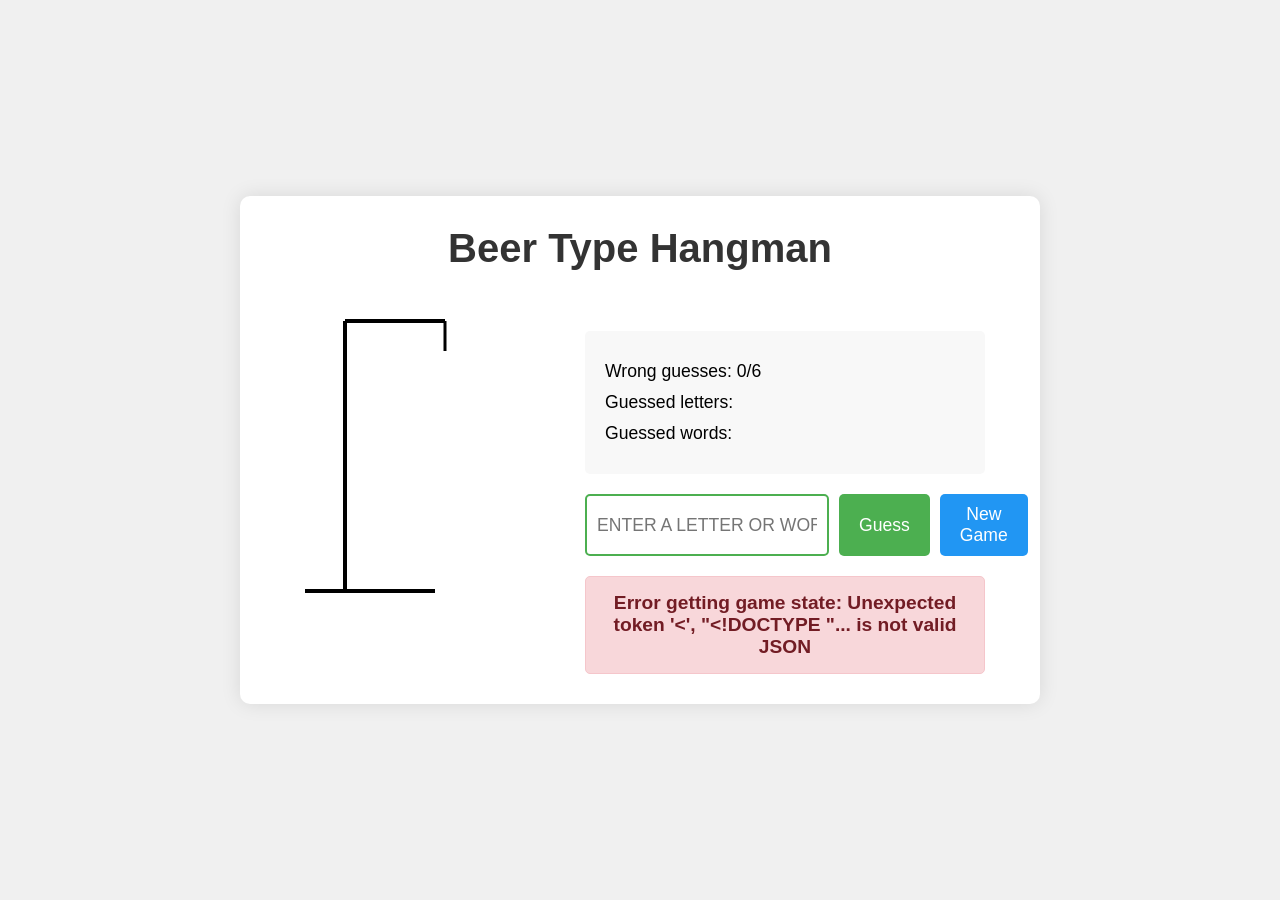
==== src/main/webapp/index.html @ e8d7656b "Add frontend HTML, CSS, and JavaScript with hangman graphics" ====
<!DOCTYPE html>
<html lang="en">
<head>
    <meta charset="UTF-8">
    <meta name="viewport" content="width=device-width, initial-scale=1.0">
    <title>Pete's Beer Hangman Game</title>
    <link rel="stylesheet" href="css/style.css">
</head>
<body>
    <div class="container">
        <h1>Beer Type Hangman</h1>
        
        <div class="game-area">
            <div class="hangman-container">
                <svg id="hangman" width="250" height="300" viewBox="0 0 250 300">
                    <!-- Gallows -->
                    <line x1="10" y1="290" x2="140" y2="290" stroke="black" stroke-width="4"/>
                    <line x1="50" y1="290" x2="50" y2="20" stroke="black" stroke-width="4"/>
                    <line x1="50" y1="20" x2="150" y2="20" stroke="black" stroke-width="4"/>
                    <line x1="150" y1="20" x2="150" y2="50" stroke="black" stroke-width="3"/>
                    
                    <!-- Body parts (initially hidden) -->
                    <!-- Head -->
                    <circle id="head" cx="150" cy="70" r="20" stroke="black" stroke-width="3" fill="none" style="display: none;"/>
                    
                    <!-- Body -->
                    <line id="body" x1="150" y1="90" x2="150" y2="150" stroke="black" stroke-width="3" style="display: none;"/>
                    
                    <!-- Left arm -->
                    <line id="leftarm" x1="150" y1="110" x2="120" y2="130" stroke="black" stroke-width="3" style="display: none;"/>
                    
                    <!-- Right arm -->
                    <line id="rightarm" x1="150" y1="110" x2="180" y2="130" stroke="black" stroke-width="3" style="display: none;"/>
                    
                    <!-- Left leg -->
                    <line id="leftleg" x1="150" y1="150" x2="120" y2="190" stroke="black" stroke-width="3" style="display: none;"/>
                    
                    <!-- Right leg -->
                    <line id="rightleg" x1="150" y1="150" x2="180" y2="190" stroke="black" stroke-width="3" style="display: none;"/>
                </svg>
            </div>
            
            <div class="game-info">
                <div class="word-display" id="wordDisplay"></div>
                
                <div class="guess-info">
                    <p>Wrong guesses: <span id="wrongCount">0</span>/6</p>
                    <p>Guessed letters: <span id="guessedLetters"></span></p>
                    <p>Guessed words: <span id="guessedWords"></span></p>
                </div>
                
                <div class="input-area">
                    <input type="text" id="guessInput" placeholder="Enter a letter or word" maxlength="20">
                    <button id="guessButton" onclick="makeGuess()">Guess</button>
                    <button id="newGameButton" onclick="newGame()">New Game</button>
                </div>
                
                <div id="message" class="message"></div>
            </div>
        </div>
    </div>
    
    <script src="js/game.js"></script>
</body>
</html>
---- src/main/webapp/css/style.css ----
* {
    margin: 0;
    padding: 0;
    box-sizing: border-box;
}

body {
    font-family: Arial, sans-serif;
    background-color: #f0f0f0;
    display: flex;
    justify-content: center;
    align-items: center;
    min-height: 100vh;
}

.container {
    background-color: white;
    border-radius: 10px;
    box-shadow: 0 0 20px rgba(0, 0, 0, 0.1);
    padding: 30px;
    max-width: 800px;
    width: 100%;
}

h1 {
    text-align: center;
    color: #333;
    margin-bottom: 30px;
    font-size: 2.5em;
}

.game-area {
    display: flex;
    gap: 40px;
    justify-content: center;
    align-items: flex-start;
}

.hangman-container {
    flex: 0 0 auto;
}

.game-info {
    flex: 1;
    max-width: 400px;
}

.word-display {
    font-size: 2em;
    letter-spacing: 0.5em;
    text-align: center;
    margin-bottom: 30px;
    font-family: 'Courier New', monospace;
    font-weight: bold;
}

.guess-info {
    background-color: #f8f8f8;
    padding: 20px;
    border-radius: 5px;
    margin-bottom: 20px;
}

.guess-info p {
    margin: 10px 0;
    font-size: 1.1em;
}

#guessedLetters, #guessedWords {
    font-family: 'Courier New', monospace;
    font-weight: bold;
    color: #666;
}

.input-area {
    display: flex;
    gap: 10px;
    margin-bottom: 20px;
}

#guessInput {
    flex: 1;
    padding: 10px;
    font-size: 1.1em;
    border: 2px solid #ddd;
    border-radius: 5px;
    text-transform: uppercase;
}

#guessInput:focus {
    outline: none;
    border-color: #4CAF50;
}

button {
    padding: 10px 20px;
    font-size: 1.1em;
    border: none;
    border-radius: 5px;
    cursor: pointer;
    transition: background-color 0.3s;
}

#guessButton {
    background-color: #4CAF50;
    color: white;
}

#guessButton:hover {
    background-color: #45a049;
}

#guessButton:disabled {
    background-color: #ccc;
    cursor: not-allowed;
}

#newGameButton {
    background-color: #2196F3;
    color: white;
}

#newGameButton:hover {
    background-color: #0b7dda;
}

.message {
    text-align: center;
    font-size: 1.2em;
    font-weight: bold;
    padding: 15px;
    border-radius: 5px;
    margin-top: 20px;
}

.message.success {
    background-color: #d4edda;
    color: #155724;
    border: 1px solid #c3e6cb;
}

.message.error {
    background-color: #f8d7da;
    color: #721c24;
    border: 1px solid #f5c6cb;
}

.message.info {
    background-color: #d1ecf1;
    color: #0c5460;
    border: 1px solid #bee5eb;
}

@media (max-width: 600px) {
    .game-area {
        flex-direction: column;
        align-items: center;
    }
    
    .game-info {
        width: 100%;
    }
    
    h1 {
        font-size: 2em;
    }
    
    .word-display {
        font-size: 1.5em;
    }
}
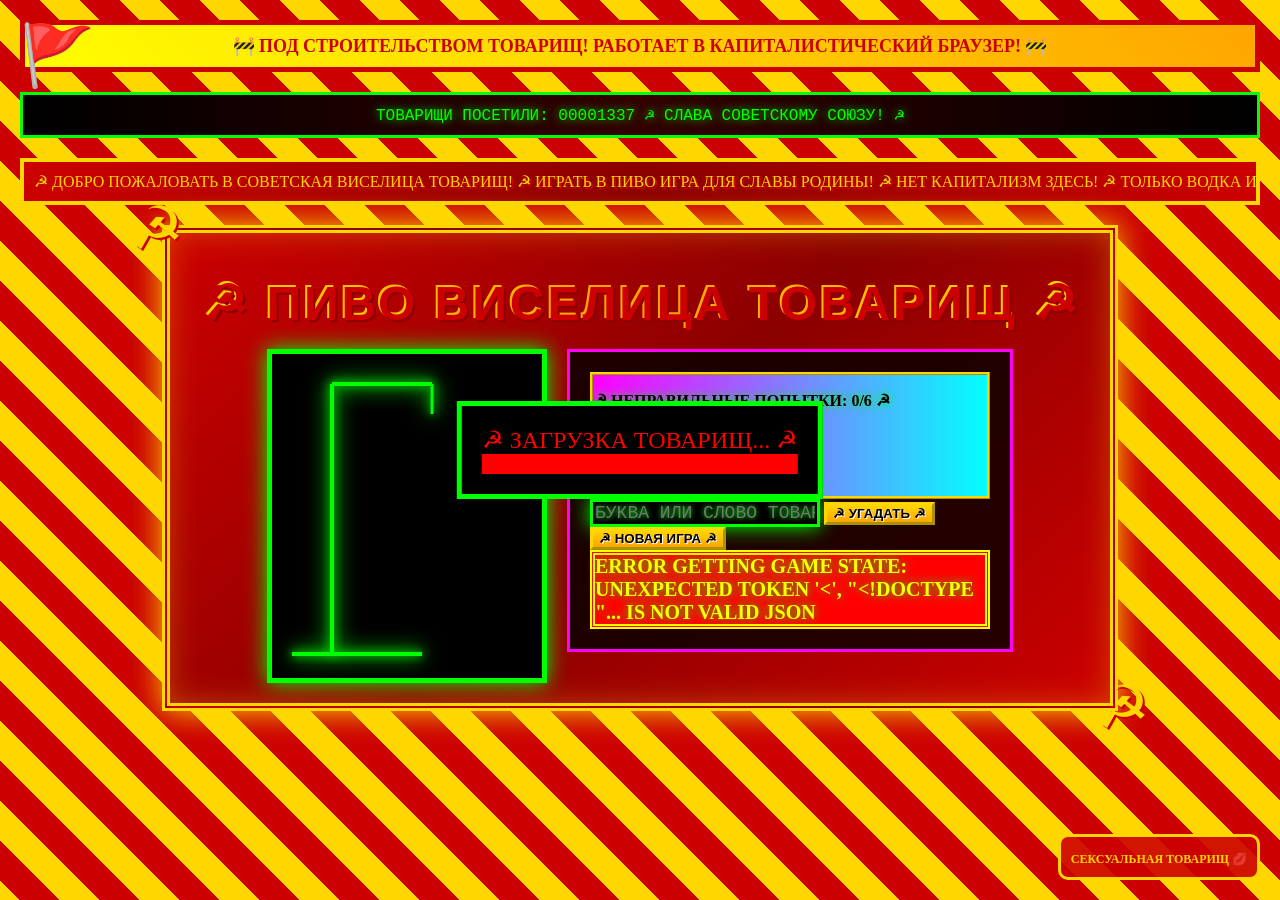
==== commit a86ee3c4: "☭ ADD GLORIOUS SOVIET 90s STYLING WITH CYRILLIC AND DANCING STRIPPER ТОВАРИЩ! ☭" ====
--- a/src/main/webapp/index.html
+++ b/src/main/webapp/index.html
@@ -3,12 +3,41 @@
 <head>
     <meta charset="UTF-8">
     <meta name="viewport" content="width=device-width, initial-scale=1.0">
-    <title>Pete's Beer Hangman Game</title>
-    <link rel="stylesheet" href="css/style.css">
+    <title>ПЁТР'S ПИВО ВИСЕЛИЦА GAME - СОВЕТСКИЙ СТИЛЬ</title>
+    <link rel="stylesheet" href="css/retro.css">
 </head>
 <body>
+    <!-- Soviet Loading Screen -->
+    <div id="soviet-loader" class="loading-gif">
+        <div style="color: #FF0000; font-size: 24px; text-align: center;">
+            ☭ ЗАГРУЗКА ТОВАРИЩ... ☭<br>
+            <div style="background: #FF0000; height: 20px; width: 0%; animation: load-bar 3s linear forwards;"></div>
+        </div>
+    </div>
+    
+    <!-- Under Construction Banner -->
+    <div class="under-construction">
+        🚧 ПОД СТРОИТЕЛЬСТВОМ ТОВАРИЩ! РАБОТАЕТ В КАПИТАЛИСТИЧЕСКИЙ БРАУЗЕР! 🚧
+    </div>
+    
+    <!-- Visitor Counter -->
+    <div class="visitor-counter">
+        ТОВАРИЩИ ПОСЕТИЛИ: <span id="visitorCount">00001337</span> 
+        ☭ СЛАВА СОВЕТСКОМУ СОЮЗУ! ☭
+    </div>
+    
+    <!-- Scrolling Marquee -->
+    <div class="marquee-container">
+        <div class="marquee">
+            ☭ ДОБРО ПОЖАЛОВАТЬ В СОВЕТСКАЯ ВИСЕЛИЦА ТОВАРИЩ! ☭ 
+            ИГРАТЬ В ПИВО ИГРА ДЛЯ СЛАВЫ РОДИНЫ! ☭ 
+            НЕТ КАПИТАЛИЗМ ЗДЕСЬ! ☭ 
+            ТОЛЬКО ВОДКА И КОММУНИЗМ! ☭
+        </div>
+    </div>
+    
     <div class="container">
-        <h1>Beer Type Hangman</h1>
+        <h1>☭ ПИВО ВИСЕЛИЦА ТОВАРИЩ ☭</h1>
         
         <div class="game-area">
             <div class="hangman-container">
@@ -44,15 +73,15 @@
                 <div class="word-display" id="wordDisplay"></div>
                 
                 <div class="guess-info">
-                    <p>Wrong guesses: <span id="wrongCount">0</span>/6</p>
-                    <p>Guessed letters: <span id="guessedLetters"></span></p>
-                    <p>Guessed words: <span id="guessedWords"></span></p>
+                    <p>☭ НЕПРАВИЛЬНЫЕ ПОПЫТКИ: <span id="wrongCount">0</span>/6 ☭</p>
+                    <p>☭ БУКВЫ ТОВАРИЩА: <span id="guessedLetters"></span></p>
+                    <p>☭ СЛОВА ТОВАРИЩА: <span id="guessedWords"></span></p>
                 </div>
                 
                 <div class="input-area">
-                    <input type="text" id="guessInput" placeholder="Enter a letter or word" maxlength="20">
-                    <button id="guessButton" onclick="makeGuess()">Guess</button>
-                    <button id="newGameButton" onclick="newGame()">New Game</button>
+                    <input type="text" id="guessInput" placeholder="БУКВА ИЛИ СЛОВО ТОВАРИЩ" maxlength="20">
+                    <button id="guessButton" onclick="makeGuess()">☭ УГАДАТЬ ☭</button>
+                    <button id="newGameButton" onclick="newGame()">☭ НОВАЯ ИГРА ☭</button>
                 </div>
                 
                 <div id="message" class="message"></div>
@@ -60,6 +89,19 @@
         </div>
     </div>
     
+    <!-- Dancing Stripper in Bottom Right -->
+    <div class="stripper-corner">
+        <img id="stripperGif" src="[data-uri]" alt="💃">
+        <div class="stripper-text">СЕКСУАЛЬНАЯ ТОВАРИЩ 💋</div>
+    </div>
+    
+    <!-- Soviet Flag Corner -->
+    <div class="soviet-flag">🚩</div>
+    
+    <!-- Sparkles effect -->
+    <div class="sparkles" id="sparkles"></div>
+    
     <script src="js/game.js"></script>
+    <script src="js/soviet-effects.js"></script>
 </body>
 </html>
--- a/src/main/webapp/css/retro.css
+++ b/src/main/webapp/css/retro.css
@@ -0,0 +1,389 @@
+/* ULTIMATE 90s STYLING */
+
+* {
+    cursor: url('[data-uri]'), auto;
+}
+
+body {
+    background: linear-gradient(45deg, #CC0000 25%, #FFD700 25%, #FFD700 50%, #CC0000 50%, #CC0000 75%, #FFD700 75%), 
+                repeating-linear-gradient(0deg, transparent, transparent 20px, rgba(255, 215, 0, 0.3) 20px, rgba(255, 215, 0, 0.3) 40px);
+    background-size: 80px 80px, 100% 100%;
+    background-color: #CC0000;
+    font-family: "Times New Roman", "Arial Black", serif;
+    color: #FFD700;
+    margin: 0;
+    padding: 20px;
+    overflow-x: hidden;
+    position: relative;
+}
+
+@keyframes rainbow {
+    0% { color: red; }
+    14% { color: orange; }
+    28% { color: yellow; }
+    42% { color: green; }
+    57% { color: blue; }
+    71% { color: indigo; }
+    85% { color: violet; }
+    100% { color: red; }
+}
+
+@keyframes blink {
+    0%, 50% { opacity: 1; }
+    51%, 100% { opacity: 0; }
+}
+
+@keyframes spin {
+    from { transform: rotate(0deg); }
+    to { transform: rotate(360deg); }
+}
+
+.container {
+    background: linear-gradient(45deg, #FF00FF, #00FFFF, #FFFF00, #FF00FF);
+    border: 10px ridge #FFD700;
+    border-radius: 0;
+    box-shadow: 10px 10px 0px #000000;
+    padding: 20px;
+    max-width: 900px;
+    margin: 0 auto;
+    position: relative;
+}
+
+.container::before,
+.container::after {
+    content: "☭";
+    position: absolute;
+    font-size: 60px;
+    color: #FFD700;
+    text-shadow: 2px 2px 0px #CC0000;
+    animation: spin 3s linear infinite;
+}
+
+.container::before {
+    top: -40px;
+    left: -40px;
+}
+
+.container::after {
+    bottom: -40px;
+    right: -40px;
+}
+
+h1 {
+    font-size: 48px;
+    text-align: center;
+    margin: 20px 0;
+    text-shadow: 3px 3px 0px #FF00FF, 6px 6px 0px #00FFFF;
+    animation: rainbow 3s linear infinite;
+    font-family: "Impact", "Arial Black", sans-serif;
+    letter-spacing: 3px;
+    text-transform: uppercase;
+}
+
+.under-construction {
+    background: #FFFF00;
+    color: #000;
+    padding: 10px;
+    text-align: center;
+    font-weight: bold;
+    animation: blink 1s infinite;
+    margin-bottom: 20px;
+    border: 3px dashed #FF0000;
+}
+
+.visitor-counter {
+    background: #000;
+    color: #00FF00;
+    padding: 10px;
+    text-align: center;
+    font-family: "Courier New", monospace;
+    border: 2px solid #00FF00;
+    margin-bottom: 20px;
+}
+
+.marquee-container {
+    background: #000080;
+    color: #FFFF00;
+    padding: 10px;
+    margin-bottom: 20px;
+    border: 3px solid #FFD700;
+    overflow: hidden;
+    white-space: nowrap;
+}
+
+.marquee {
+    display: inline-block;
+    animation: marquee 15s linear infinite;
+}
+
+@keyframes marquee {
+    from { transform: translateX(100%); }
+    to { transform: translateX(-100%); }
+}
+
+.game-area {
+    display: flex;
+    gap: 20px;
+    justify-content: center;
+    align-items: flex-start;
+    flex-wrap: wrap;
+}
+
+.hangman-container {
+    background: #000;
+    border: 5px solid #00FF00;
+    padding: 10px;
+    box-shadow: 0 0 20px #00FF00;
+}
+
+#hangman {
+    filter: drop-shadow(0 0 10px #00FF00);
+}
+
+#hangman line,
+#hangman circle {
+    stroke: #00FF00;
+    filter: drop-shadow(0 0 5px #00FF00);
+}
+
+.game-info {
+    background: rgba(0, 0, 0, 0.8);
+    border: 3px solid #FF00FF;
+    padding: 20px;
+    color: #00FF00;
+    text-shadow: 0 0 10px #00FF00;
+    max-width: 400px;
+}
+
+.word-display {
+    font-size: 36px;
+    color: #FFFF00;
+    text-shadow: 2px 2px 0px #FF00FF, -2px -2px 0px #00FFFF;
+    animation: pulse 2s ease-in-out infinite;
+}
+
+@keyframes pulse {
+    0%, 100% { transform: scale(1); }
+    50% { transform: scale(1.1); }
+}
+
+.guess-info {
+    background: linear-gradient(to right, #FF00FF, #00FFFF);
+    border: 3px ridge #FFD700;
+    color: #000;
+    font-weight: bold;
+}
+
+#guessInput {
+    background: #000;
+    color: #00FF00;
+    border: 3px solid #00FF00;
+    font-family: "Courier New", monospace;
+    font-size: 18px;
+    text-shadow: 0 0 5px #00FF00;
+}
+
+#guessInput:focus {
+    outline: none;
+    box-shadow: 0 0 20px #00FF00;
+}
+
+button {
+    background: linear-gradient(to bottom, #FFD700, #FFA500);
+    color: #000;
+    border: 3px outset #FFD700;
+    font-family: "Arial Black", sans-serif;
+    font-weight: bold;
+    text-transform: uppercase;
+    cursor: pointer;
+    text-shadow: 1px 1px 0px #FFF;
+}
+
+button:hover {
+    background: linear-gradient(to bottom, #FFA500, #FFD700);
+}
+
+button:active {
+    border-style: inset;
+}
+
+.message {
+    font-size: 20px;
+    font-weight: bold;
+    text-transform: uppercase;
+    animation: blink 0.5s 3;
+}
+
+.message.success {
+    background: #00FF00;
+    color: #000;
+    border: 5px double #000;
+}
+
+.message.error {
+    background: #FF0000;
+    color: #FFFF00;
+    border: 5px double #FFFF00;
+}
+
+.message.info {
+    background: #0000FF;
+    color: #FFFFFF;
+    border: 5px double #FFFFFF;
+}
+
+.loading-gif {
+    position: fixed;
+    top: 50%;
+    left: 50%;
+    transform: translate(-50%, -50%);
+    z-index: 9999;
+    background: #000;
+    padding: 20px;
+    border: 5px solid #00FF00;
+    display: none;
+}
+
+.flames {
+    position: absolute;
+    width: 100%;
+    height: 50px;
+    background: url('[data-uri]') repeat-x;
+    bottom: 0;
+    left: 0;
+}
+
+.sparkles {
+    position: fixed;
+    pointer-events: none;
+}
+
+.sparkle {
+    position: absolute;
+    font-size: 20px;
+    animation: sparkle 1s ease-out forwards;
+}
+
+@keyframes sparkle {
+    to {
+        transform: translateY(-100px) rotate(360deg);
+        opacity: 0;
+    }
+}
+
+/* Soviet-specific styles */
+.stripper-corner {
+    position: fixed;
+    bottom: 20px;
+    right: 20px;
+    z-index: 1000;
+    background: rgba(204, 0, 0, 0.9);
+    border: 3px solid #FFD700;
+    padding: 10px;
+    border-radius: 10px;
+    animation: bounce 2s infinite;
+}
+
+.stripper-corner img {
+    width: 80px;
+    height: 80px;
+    animation: dance 1s infinite alternate;
+}
+
+.stripper-text {
+    text-align: center;
+    color: #FFD700;
+    font-size: 12px;
+    font-weight: bold;
+    margin-top: 5px;
+}
+
+@keyframes dance {
+    0% { transform: translateX(-5px) rotate(-5deg); }
+    100% { transform: translateX(5px) rotate(5deg); }
+}
+
+@keyframes bounce {
+    0%, 100% { transform: translateY(0); }
+    50% { transform: translateY(-10px); }
+}
+
+.soviet-flag {
+    position: fixed;
+    top: 20px;
+    left: 20px;
+    font-size: 60px;
+    animation: wave 3s ease-in-out infinite;
+    z-index: 1000;
+}
+
+@keyframes wave {
+    0%, 100% { transform: rotate(-10deg); }
+    50% { transform: rotate(10deg); }
+}
+
+@keyframes load-bar {
+    from { width: 0%; }
+    to { width: 100%; }
+}
+
+/* Enhanced Soviet styling */
+.container {
+    background: linear-gradient(135deg, #CC0000, #8B0000, #CC0000);
+    border: 8px double #FFD700;
+    box-shadow: 0 0 30px #FFD700, inset 0 0 30px rgba(255, 215, 0, 0.3);
+}
+
+h1 {
+    background: linear-gradient(45deg, #FFD700, #FFA500, #FFD700);
+    -webkit-background-clip: text;
+    -webkit-text-fill-color: transparent;
+    background-clip: text;
+    text-shadow: 2px 2px 0px #CC0000, 4px 4px 0px #8B0000;
+}
+
+.under-construction {
+    background: linear-gradient(45deg, #FFFF00, #FFA500);
+    color: #CC0000;
+    border: 5px solid #CC0000;
+    text-transform: uppercase;
+    font-weight: bold;
+    font-size: 18px;
+}
+
+.visitor-counter {
+    background: linear-gradient(to right, #000, #330000, #000);
+    color: #00FF00;
+    border: 3px solid #00FF00;
+    font-family: "Courier New", monospace;
+    text-shadow: 0 0 10px #00FF00;
+}
+
+.marquee-container {
+    background: linear-gradient(to right, #CC0000, #8B0000, #CC0000);
+    color: #FFD700;
+    border: 4px solid #FFD700;
+    text-shadow: 2px 2px 0px #CC0000;
+}
+
+/* Dialup simulation */
+.image-loading {
+    position: relative;
+    overflow: hidden;
+}
+
+.image-loading::after {
+    content: "";
+    position: absolute;
+    top: 0;
+    left: 0;
+    right: 0;
+    bottom: 0;
+    background: linear-gradient(to bottom, transparent 0%, #000 100%);
+    animation: dialup-load 3s linear forwards;
+}
+
+@keyframes dialup-load {
+    from { height: 100%; }
+    to { height: 0%; }
+}
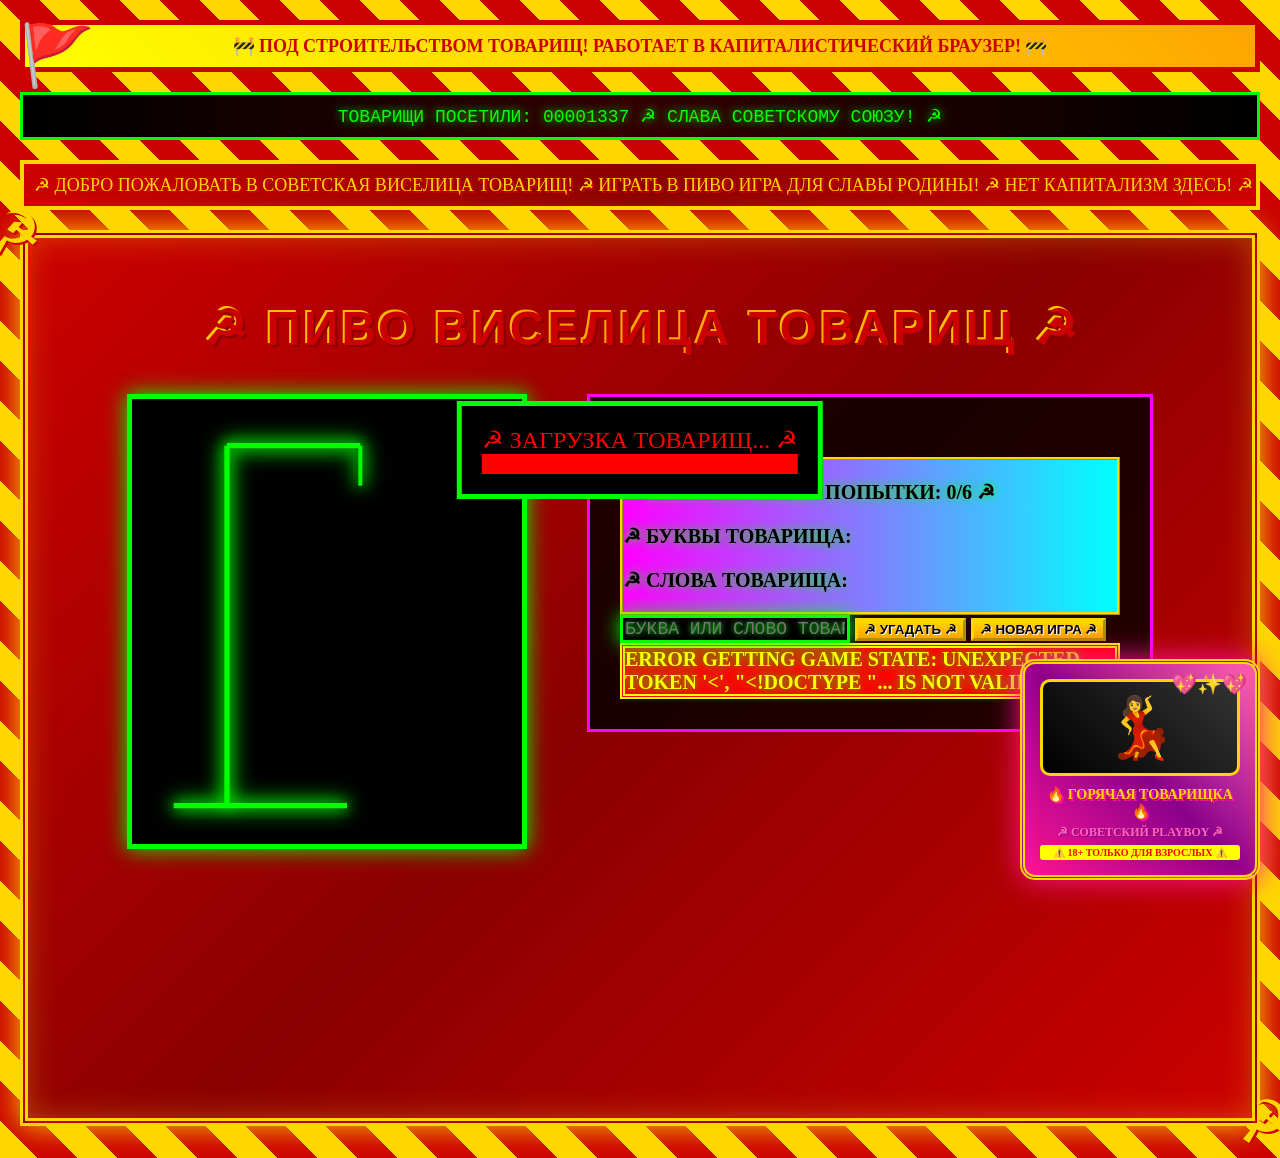
==== commit 5bec4b40: "🔥 ENHANCE WITH LARGER GAME, R-RATED STRIPPER, AND PORT 7583 🔥" ====
--- a/src/main/webapp/index.html
+++ b/src/main/webapp/index.html
@@ -41,7 +41,7 @@
         
         <div class="game-area">
             <div class="hangman-container">
-                <svg id="hangman" width="250" height="300" viewBox="0 0 250 300">
+                <svg id="hangman" width="350" height="400" viewBox="0 0 250 300">
                     <!-- Gallows -->
                     <line x1="10" y1="290" x2="140" y2="290" stroke="black" stroke-width="4"/>
                     <line x1="50" y1="290" x2="50" y2="20" stroke="black" stroke-width="4"/>
@@ -91,8 +91,13 @@
     
     <!-- Dancing Stripper in Bottom Right -->
     <div class="stripper-corner">
-        <img id="stripperGif" src="[data-uri]" alt="💃">
-        <div class="stripper-text">СЕКСУАЛЬНАЯ ТОВАРИЩ 💋</div>
+        <div class="playboy-frame">
+            <div class="stripper-gif">💃</div>
+            <div class="neon-hearts">💖✨💖</div>
+        </div>
+        <div class="stripper-text">🔥 ГОРЯЧАЯ ТОВАРИЩКА 🔥</div>
+        <div class="playboy-text">☭ СОВЕТСКИЙ PLAYBOY ☭</div>
+        <div class="adult-warning">⚠️ 18+ ТОЛЬКО ДЛЯ ВЗРОСЛЫХ ⚠️</div>
     </div>
     
     <!-- Soviet Flag Corner -->
--- a/src/main/webapp/css/retro.css
+++ b/src/main/webapp/css/retro.css
@@ -3,18 +3,21 @@
 * {
     cursor: url('[data-uri]'), auto;
 }
+
+@import url('https://fonts.googleapis.com/css2?family=Ruslan+Display&family=Creepster&family=Changa+One&display=swap');
 
 body {
     background: linear-gradient(45deg, #CC0000 25%, #FFD700 25%, #FFD700 50%, #CC0000 50%, #CC0000 75%, #FFD700 75%), 
                 repeating-linear-gradient(0deg, transparent, transparent 20px, rgba(255, 215, 0, 0.3) 20px, rgba(255, 215, 0, 0.3) 40px);
     background-size: 80px 80px, 100% 100%;
     background-color: #CC0000;
-    font-family: "Times New Roman", "Arial Black", serif;
+    font-family: "Ruslan Display", "Changa One", "Arial Black", serif;
     color: #FFD700;
     margin: 0;
     padding: 20px;
     overflow-x: hidden;
     position: relative;
+    font-size: 18px;
 }
 
 @keyframes rainbow {
@@ -43,8 +46,9 @@
     border: 10px ridge #FFD700;
     border-radius: 0;
     box-shadow: 10px 10px 0px #000000;
-    padding: 20px;
-    max-width: 900px;
+    padding: 40px;
+    max-width: 1200px;
+    min-height: 800px;
     margin: 0 auto;
     position: relative;
 }
@@ -123,17 +127,23 @@
 
 .game-area {
     display: flex;
-    gap: 20px;
+    gap: 60px;
     justify-content: center;
     align-items: flex-start;
     flex-wrap: wrap;
+    margin-top: 40px;
 }
 
 .hangman-container {
     background: #000;
     border: 5px solid #00FF00;
-    padding: 10px;
+    padding: 20px;
     box-shadow: 0 0 20px #00FF00;
+}
+
+#hangman {
+    width: 350px;
+    height: 400px;
 }
 
 #hangman {
@@ -149,17 +159,22 @@
 .game-info {
     background: rgba(0, 0, 0, 0.8);
     border: 3px solid #FF00FF;
-    padding: 20px;
+    padding: 30px;
     color: #00FF00;
     text-shadow: 0 0 10px #00FF00;
-    max-width: 400px;
+    max-width: 500px;
+    min-width: 400px;
+    font-size: 20px;
 }
 
 .word-display {
-    font-size: 36px;
+    font-size: 48px;
     color: #FFFF00;
     text-shadow: 2px 2px 0px #FF00FF, -2px -2px 0px #00FFFF;
     animation: pulse 2s ease-in-out infinite;
+    margin-bottom: 30px;
+    text-align: center;
+    letter-spacing: 0.3em;
 }
 
 @keyframes pulse {
@@ -277,30 +292,89 @@
     bottom: 20px;
     right: 20px;
     z-index: 1000;
-    background: rgba(204, 0, 0, 0.9);
+    background: linear-gradient(45deg, #FF1493, #8B008B, #FF69B4);
+    border: 5px double #FFD700;
+    padding: 15px;
+    border-radius: 15px;
+    animation: seductive-bounce 2s infinite;
+    box-shadow: 0 0 30px #FF1493, inset 0 0 20px rgba(255, 20, 147, 0.3);
+    width: 200px;
+    text-align: center;
+}
+
+.playboy-frame {
+    background: linear-gradient(45deg, #000, #333);
     border: 3px solid #FFD700;
     padding: 10px;
     border-radius: 10px;
-    animation: bounce 2s infinite;
-}
-
-.stripper-corner img {
-    width: 80px;
-    height: 80px;
-    animation: dance 1s infinite alternate;
+    position: relative;
+    margin-bottom: 10px;
+}
+
+.stripper-gif {
+    font-size: 60px;
+    animation: sultry-dance 1.5s infinite alternate;
+    display: block;
+    transform-origin: center bottom;
+}
+
+.neon-hearts {
+    position: absolute;
+    top: -10px;
+    right: -10px;
+    animation: hearts-pulse 1s infinite;
+    font-size: 20px;
 }
 
 .stripper-text {
-    text-align: center;
     color: #FFD700;
+    font-size: 14px;
+    font-weight: bold;
+    text-shadow: 2px 2px 0px #FF1493;
+    margin: 5px 0;
+    animation: neon-glow 2s infinite alternate;
+}
+
+.playboy-text {
+    color: #FF69B4;
     font-size: 12px;
     font-weight: bold;
+    text-shadow: 1px 1px 0px #8B008B;
+    margin: 3px 0;
+}
+
+.adult-warning {
+    color: #FF0000;
+    font-size: 10px;
+    font-weight: bold;
+    animation: blink 1s infinite;
+    background: #FFFF00;
+    padding: 2px;
+    border-radius: 3px;
     margin-top: 5px;
 }
 
-@keyframes dance {
-    0% { transform: translateX(-5px) rotate(-5deg); }
-    100% { transform: translateX(5px) rotate(5deg); }
+@keyframes sultry-dance {
+    0% { transform: translateX(-8px) rotate(-10deg) scale(1); }
+    50% { transform: translateY(-5px) rotate(5deg) scale(1.1); }
+    100% { transform: translateX(8px) rotate(10deg) scale(1); }
+}
+
+@keyframes seductive-bounce {
+    0%, 100% { transform: translateY(0) rotate(-2deg); }
+    25% { transform: translateY(-8px) rotate(1deg); }
+    50% { transform: translateY(-12px) rotate(2deg); }
+    75% { transform: translateY(-8px) rotate(-1deg); }
+}
+
+@keyframes hearts-pulse {
+    0%, 100% { transform: scale(1) rotate(0deg); }
+    50% { transform: scale(1.3) rotate(180deg); }
+}
+
+@keyframes neon-glow {
+    0% { text-shadow: 2px 2px 0px #FF1493, 0 0 10px #FF1493; }
+    100% { text-shadow: 2px 2px 0px #FF1493, 0 0 20px #FF1493, 0 0 30px #FF69B4; }
 }
 
 @keyframes bounce {
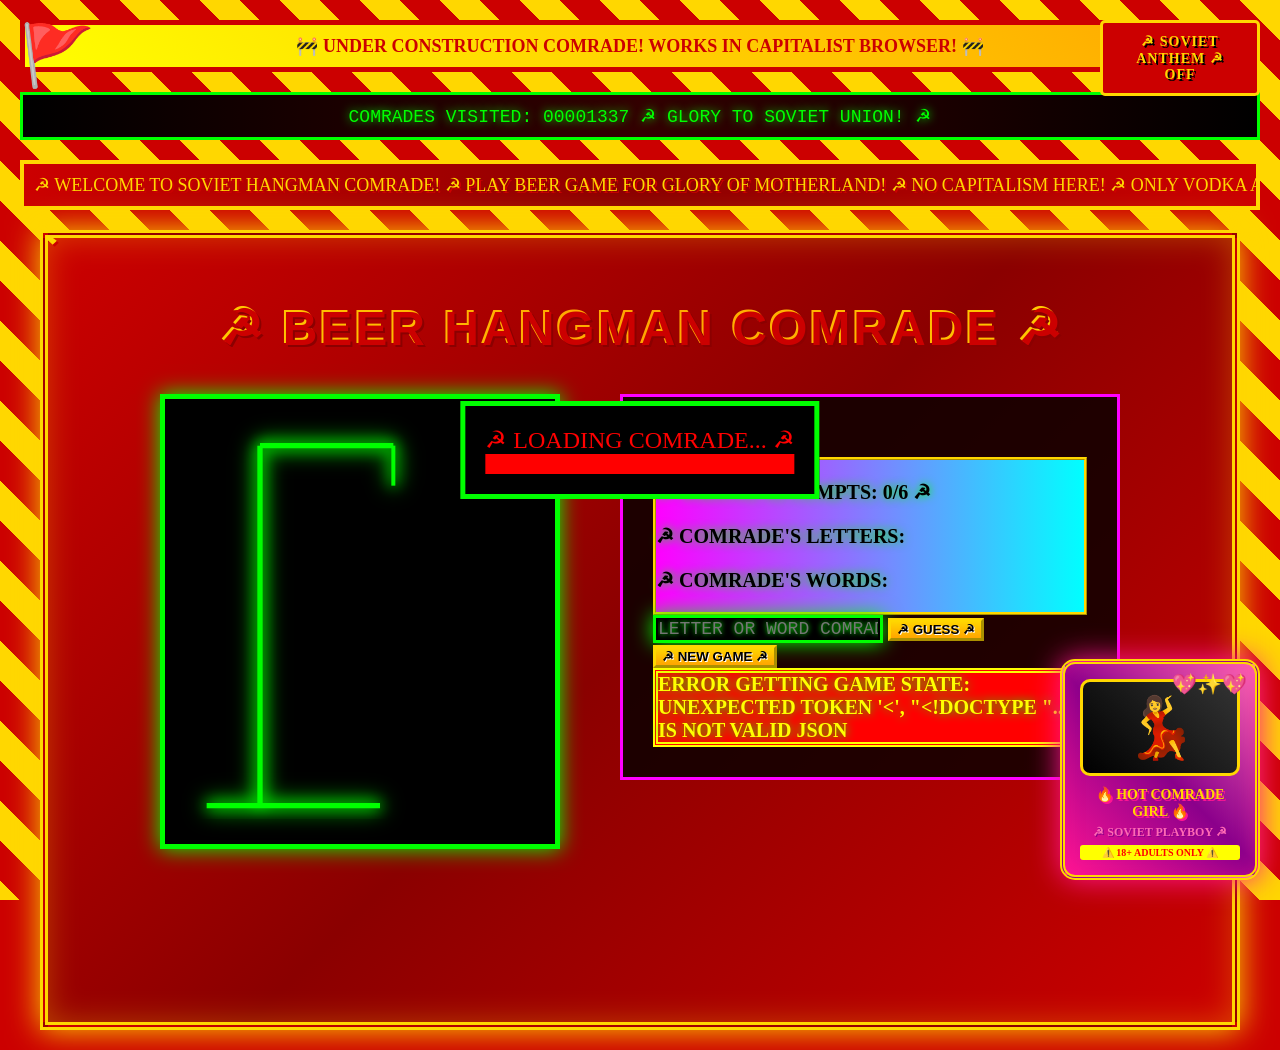
==== commit cc569e8b: "Restore Soviet anthem and improve mobile experience - Re-enabled Soviet anthem streaming from Wikipe" ====
--- a/src/main/webapp/index.html
+++ b/src/main/webapp/index.html
@@ -3,41 +3,45 @@
 <head>
     <meta charset="UTF-8">
     <meta name="viewport" content="width=device-width, initial-scale=1.0">
-    <title>ПЁТР'S ПИВО ВИСЕЛИЦА GAME - СОВЕТСКИЙ СТИЛЬ</title>
+    <title>PETE'S BEER HANGMAN GAME - SOVIET STYLE</title>
     <link rel="stylesheet" href="css/retro.css">
+    
+    <!-- 100% privacy-first analytics -->
+    <script data-collect-dnt="true" async src="https://scripts.simpleanalyticscdn.com/latest.js"></script>
+    <noscript><img src="https://queue.simpleanalyticscdn.com/noscript.gif?collect-dnt=true" alt="" referrerpolicy="no-referrer-when-downgrade"/></noscript>
 </head>
 <body>
     <!-- Soviet Loading Screen -->
     <div id="soviet-loader" class="loading-gif">
         <div style="color: #FF0000; font-size: 24px; text-align: center;">
-            ☭ ЗАГРУЗКА ТОВАРИЩ... ☭<br>
+            ☭ LOADING COMRADE... ☭<br>
             <div style="background: #FF0000; height: 20px; width: 0%; animation: load-bar 3s linear forwards;"></div>
         </div>
     </div>
     
     <!-- Under Construction Banner -->
     <div class="under-construction">
-        🚧 ПОД СТРОИТЕЛЬСТВОМ ТОВАРИЩ! РАБОТАЕТ В КАПИТАЛИСТИЧЕСКИЙ БРАУЗЕР! 🚧
+        🚧 UNDER CONSTRUCTION COMRADE! WORKS IN CAPITALIST BROWSER! 🚧
     </div>
     
     <!-- Visitor Counter -->
     <div class="visitor-counter">
-        ТОВАРИЩИ ПОСЕТИЛИ: <span id="visitorCount">00001337</span> 
-        ☭ СЛАВА СОВЕТСКОМУ СОЮЗУ! ☭
+        COMRADES VISITED: <span id="visitorCount">00001337</span> 
+        ☭ GLORY TO SOVIET UNION! ☭
     </div>
     
     <!-- Scrolling Marquee -->
     <div class="marquee-container">
         <div class="marquee">
-            ☭ ДОБРО ПОЖАЛОВАТЬ В СОВЕТСКАЯ ВИСЕЛИЦА ТОВАРИЩ! ☭ 
-            ИГРАТЬ В ПИВО ИГРА ДЛЯ СЛАВЫ РОДИНЫ! ☭ 
-            НЕТ КАПИТАЛИЗМ ЗДЕСЬ! ☭ 
-            ТОЛЬКО ВОДКА И КОММУНИЗМ! ☭
+            ☭ WELCOME TO SOVIET HANGMAN COMRADE! ☭ 
+            PLAY BEER GAME FOR GLORY OF MOTHERLAND! ☭ 
+            NO CAPITALISM HERE! ☭ 
+            ONLY VODKA AND COMMUNISM! ☭
         </div>
     </div>
     
     <div class="container">
-        <h1>☭ ПИВО ВИСЕЛИЦА ТОВАРИЩ ☭</h1>
+        <h1>☭ BEER HANGMAN COMRADE ☭</h1>
         
         <div class="game-area">
             <div class="hangman-container">
@@ -73,15 +77,15 @@
                 <div class="word-display" id="wordDisplay"></div>
                 
                 <div class="guess-info">
-                    <p>☭ НЕПРАВИЛЬНЫЕ ПОПЫТКИ: <span id="wrongCount">0</span>/6 ☭</p>
-                    <p>☭ БУКВЫ ТОВАРИЩА: <span id="guessedLetters"></span></p>
-                    <p>☭ СЛОВА ТОВАРИЩА: <span id="guessedWords"></span></p>
+                    <p>☭ WRONG ATTEMPTS: <span id="wrongCount">0</span>/6 ☭</p>
+                    <p>☭ COMRADE'S LETTERS: <span id="guessedLetters"></span></p>
+                    <p>☭ COMRADE'S WORDS: <span id="guessedWords"></span></p>
                 </div>
                 
                 <div class="input-area">
-                    <input type="text" id="guessInput" placeholder="БУКВА ИЛИ СЛОВО ТОВАРИЩ" maxlength="20">
-                    <button id="guessButton" onclick="makeGuess()">☭ УГАДАТЬ ☭</button>
-                    <button id="newGameButton" onclick="newGame()">☭ НОВАЯ ИГРА ☭</button>
+                    <input type="text" id="guessInput" placeholder="LETTER OR WORD COMRADE" maxlength="20">
+                    <button id="guessButton" onclick="makeGuess()">☭ GUESS ☭</button>
+                    <button id="newGameButton" onclick="newGame()">☭ NEW GAME ☭</button>
                 </div>
                 
                 <div id="message" class="message"></div>
@@ -95,9 +99,9 @@
             <div class="stripper-gif">💃</div>
             <div class="neon-hearts">💖✨💖</div>
         </div>
-        <div class="stripper-text">🔥 ГОРЯЧАЯ ТОВАРИЩКА 🔥</div>
-        <div class="playboy-text">☭ СОВЕТСКИЙ PLAYBOY ☭</div>
-        <div class="adult-warning">⚠️ 18+ ТОЛЬКО ДЛЯ ВЗРОСЛЫХ ⚠️</div>
+        <div class="stripper-text">🔥 HOT COMRADE GIRL 🔥</div>
+        <div class="playboy-text">☭ SOVIET PLAYBOY ☭</div>
+        <div class="adult-warning">⚠️ 18+ ADULTS ONLY ⚠️</div>
     </div>
     
     <!-- Soviet Flag Corner -->
--- a/src/main/webapp/css/retro.css
+++ b/src/main/webapp/css/retro.css
@@ -1,7 +1,23 @@
 /* ULTIMATE 90s STYLING */
 
 * {
-    cursor: url('[data-uri]'), auto;
+    cursor: auto;
+    box-sizing: border-box;
+}
+
+html {
+    overflow-x: hidden;
+    width: 100%;
+}
+
+/* Soviet hammer cursor for interactive elements */
+button, input, a, .clickable {
+    cursor: pointer;
+}
+
+/* Special cursor for the game area */
+.game-area {
+    cursor: crosshair;
 }
 
 @import url('https://fonts.googleapis.com/css2?family=Ruslan+Display&family=Creepster&family=Changa+One&display=swap');
@@ -11,6 +27,7 @@
                 repeating-linear-gradient(0deg, transparent, transparent 20px, rgba(255, 215, 0, 0.3) 20px, rgba(255, 215, 0, 0.3) 40px);
     background-size: 80px 80px, 100% 100%;
     background-color: #CC0000;
+    background-attachment: fixed;
     font-family: "Ruslan Display", "Changa One", "Arial Black", serif;
     color: #FFD700;
     margin: 0;
@@ -18,6 +35,9 @@
     overflow-x: hidden;
     position: relative;
     font-size: 18px;
+    min-width: 320px;
+    width: 100%;
+    box-sizing: border-box;
 }
 
 @keyframes rainbow {
@@ -51,6 +71,9 @@
     min-height: 800px;
     margin: 0 auto;
     position: relative;
+    width: calc(100% - 40px);
+    box-sizing: border-box;
+    overflow-x: auto;
 }
 
 .container::before,
@@ -460,4 +483,230 @@
 @keyframes dialup-load {
     from { height: 100%; }
     to { height: 0%; }
+}
+
+/* Mobile Responsive Design - 90s Style */
+@media screen and (max-width: 768px) {
+    body {
+        padding: 10px;
+        font-size: 16px;
+        background-attachment: scroll; /* Fix mobile background */
+    }
+    
+    .container {
+        padding: 20px;
+        min-height: auto;
+        max-width: 100%;
+        width: calc(100% - 20px);
+        margin: 0;
+        border-width: 5px; /* Smaller borders on mobile */
+        overflow-x: hidden;
+    }
+    
+    h1 {
+        font-size: 32px;
+        margin: 10px 0;
+        letter-spacing: 1px;
+    }
+    
+    .game-area {
+        flex-direction: column;
+        gap: 30px;
+        align-items: center;
+        margin-top: 20px;
+    }
+    
+    .hangman-container {
+        padding: 15px;
+        order: 1;
+    }
+    
+    #hangman {
+        width: 280px;
+        height: 320px;
+    }
+    
+    .game-info {
+        padding: 20px;
+        min-width: auto;
+        max-width: 100%;
+        font-size: 18px;
+        order: 2;
+    }
+    
+    .word-display {
+        font-size: 36px;
+        margin-bottom: 20px;
+        letter-spacing: 0.2em;
+    }
+    
+    .input-area {
+        display: flex;
+        flex-direction: column;
+        gap: 10px;
+        align-items: center;
+    }
+    
+    #guessInput {
+        width: 100%;
+        max-width: 280px;
+        padding: 12px;
+        font-size: 16px;
+        text-align: center;
+    }
+    
+    button {
+        width: 100%;
+        max-width: 280px;
+        padding: 12px 20px;
+        font-size: 16px;
+        margin: 5px 0;
+    }
+    
+    .stripper-corner {
+        bottom: 10px;
+        right: 10px;
+        width: 160px;
+        padding: 10px;
+    }
+    
+    .stripper-gif {
+        font-size: 40px;
+    }
+    
+    .stripper-text {
+        font-size: 12px;
+    }
+    
+    .playboy-text {
+        font-size: 10px;
+    }
+    
+    .adult-warning {
+        font-size: 8px;
+    }
+    
+    .soviet-flag {
+        top: 10px;
+        left: 10px;
+        font-size: 40px;
+    }
+    
+    .under-construction {
+        font-size: 14px;
+        padding: 8px;
+    }
+    
+    .visitor-counter {
+        font-size: 14px;
+        padding: 8px;
+    }
+    
+    .marquee-container {
+        font-size: 14px;
+        padding: 8px;
+    }
+    
+    /* Make anthem control mobile-friendly */
+    .anthem-control-mobile {
+        top: 10px;
+        right: 10px;
+        padding: 8px;
+        font-size: 12px;
+        width: 140px;
+    }
+}
+
+@media screen and (max-width: 480px) {
+    body {
+        padding: 5px;
+        font-size: 14px;
+    }
+    
+    .container {
+        padding: 15px;
+    }
+    
+    h1 {
+        font-size: 28px;
+        letter-spacing: 0.5px;
+    }
+    
+    .hangman-container {
+        padding: 10px;
+    }
+    
+    #hangman {
+        width: 240px;
+        height: 280px;
+    }
+    
+    .game-info {
+        padding: 15px;
+        font-size: 16px;
+    }
+    
+    .word-display {
+        font-size: 28px;
+        letter-spacing: 0.15em;
+    }
+    
+    #guessInput {
+        max-width: 240px;
+        padding: 10px;
+    }
+    
+    button {
+        max-width: 240px;
+        padding: 10px 15px;
+        font-size: 14px;
+    }
+    
+    .stripper-corner {
+        width: 120px;
+        padding: 8px;
+        bottom: 5px;
+        right: 5px;
+    }
+    
+    .stripper-gif {
+        font-size: 30px;
+    }
+    
+    .stripper-text {
+        font-size: 10px;
+    }
+    
+    .playboy-text {
+        font-size: 8px;
+    }
+    
+    .adult-warning {
+        font-size: 7px;
+    }
+    
+    .soviet-flag {
+        font-size: 30px;
+    }
+    
+    .under-construction {
+        font-size: 12px;
+        padding: 6px;
+    }
+    
+    .visitor-counter {
+        font-size: 12px;
+        padding: 6px;
+    }
+    
+    .marquee-container {
+        font-size: 12px;
+        padding: 6px;
+    }
+    
+    .anthem-control-mobile {
+        width: 100px;
+        padding: 6px;
+        font-size: 10px;
+    }
 }
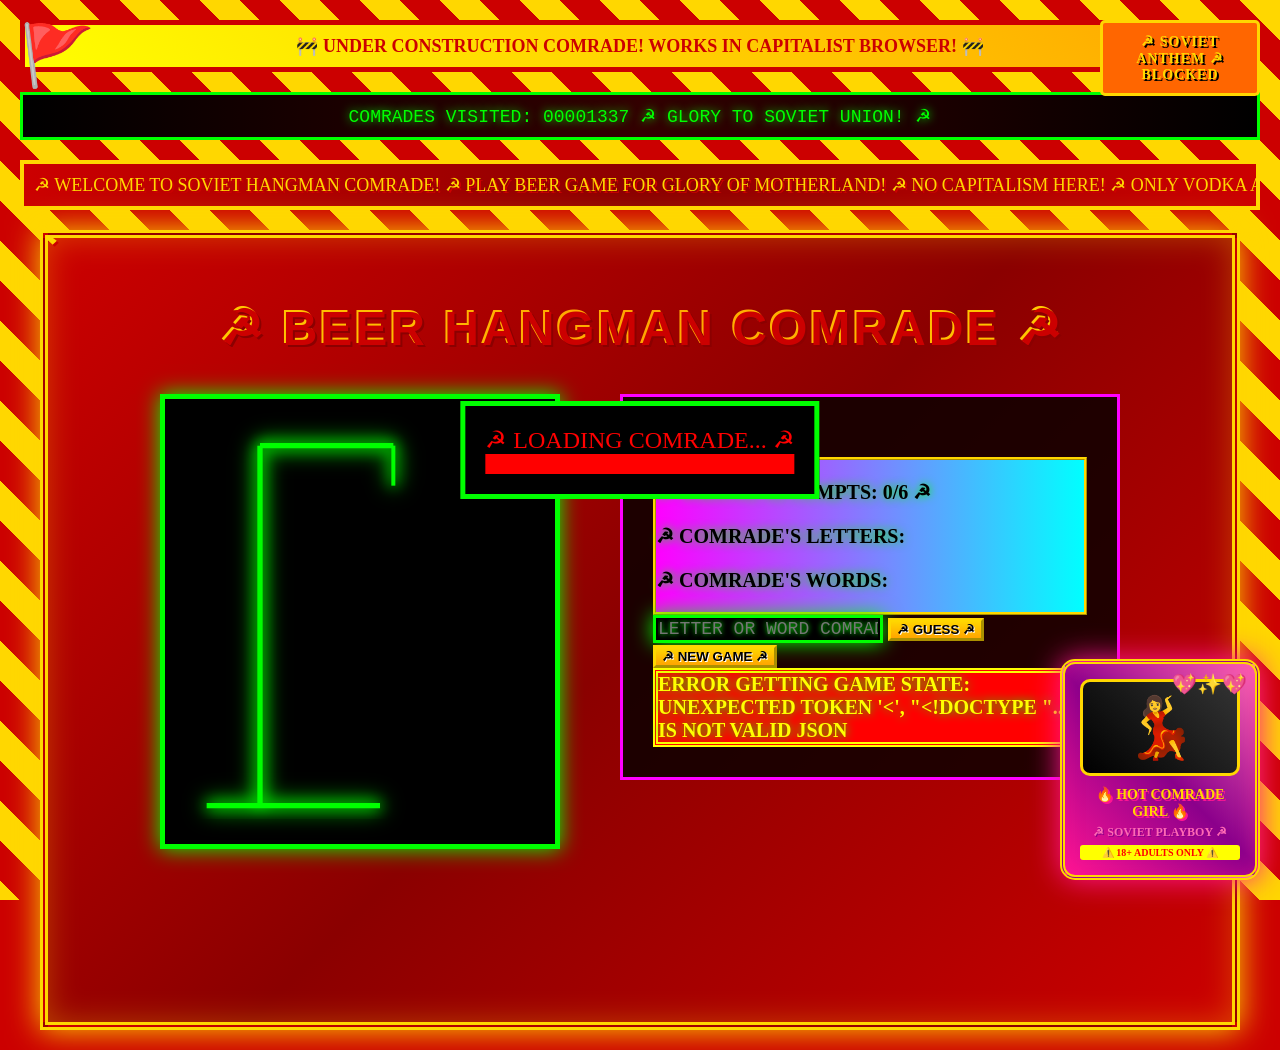
==== commit 60b3f92d: "Update page title to VLADIMIR'S BEER HANGMAN GAME 🤖 Generated with [Claude Code](https://claude.ai/c" ====
--- a/src/main/webapp/index.html
+++ b/src/main/webapp/index.html
@@ -3,7 +3,7 @@
 <head>
     <meta charset="UTF-8">
     <meta name="viewport" content="width=device-width, initial-scale=1.0">
-    <title>PETE'S BEER HANGMAN GAME - SOVIET STYLE</title>
+    <title>VLADIMIR'S BEER HANGMAN GAME - SOVIET STYLE</title>
     <link rel="stylesheet" href="css/retro.css">
     
     <!-- 100% privacy-first analytics -->
--- a/src/main/webapp/css/retro.css
+++ b/src/main/webapp/css/retro.css
@@ -564,26 +564,7 @@
     }
     
     .stripper-corner {
-        bottom: 10px;
-        right: 10px;
-        width: 160px;
-        padding: 10px;
-    }
-    
-    .stripper-gif {
-        font-size: 40px;
-    }
-    
-    .stripper-text {
-        font-size: 12px;
-    }
-    
-    .playboy-text {
-        font-size: 10px;
-    }
-    
-    .adult-warning {
-        font-size: 8px;
+        display: none; /* Hide on mobile */
     }
     
     .soviet-flag {
@@ -663,26 +644,7 @@
     }
     
     .stripper-corner {
-        width: 120px;
-        padding: 8px;
-        bottom: 5px;
-        right: 5px;
-    }
-    
-    .stripper-gif {
-        font-size: 30px;
-    }
-    
-    .stripper-text {
-        font-size: 10px;
-    }
-    
-    .playboy-text {
-        font-size: 8px;
-    }
-    
-    .adult-warning {
-        font-size: 7px;
+        display: none; /* Hide on mobile */
     }
     
     .soviet-flag {
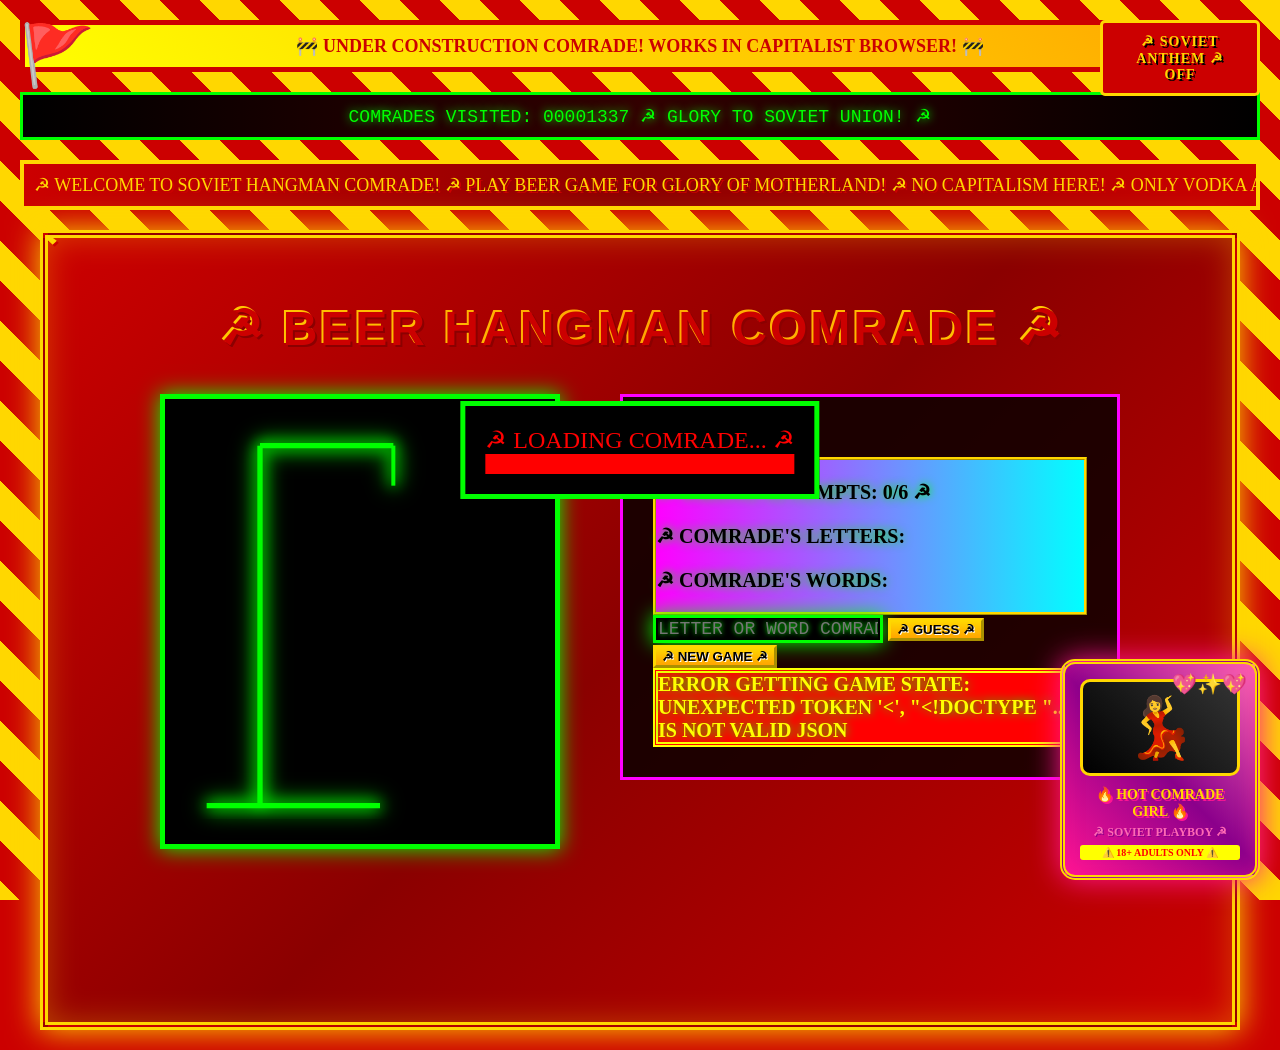
==== commit f1e07b07: "Fix mobile UX: disable zoom and improve anthem timing - Disable double-tap zoom on mobile with viewp" ====
--- a/src/main/webapp/index.html
+++ b/src/main/webapp/index.html
@@ -2,7 +2,7 @@
 <html lang="en">
 <head>
     <meta charset="UTF-8">
-    <meta name="viewport" content="width=device-width, initial-scale=1.0">
+    <meta name="viewport" content="width=device-width, initial-scale=1.0, user-scalable=no">
     <title>VLADIMIR'S BEER HANGMAN GAME - SOVIET STYLE</title>
     <link rel="stylesheet" href="css/retro.css">
     
--- a/src/main/webapp/css/retro.css
+++ b/src/main/webapp/css/retro.css
@@ -3,6 +3,7 @@
 * {
     cursor: auto;
     box-sizing: border-box;
+    touch-action: manipulation; /* Disable double-tap zoom */
 }
 
 html {
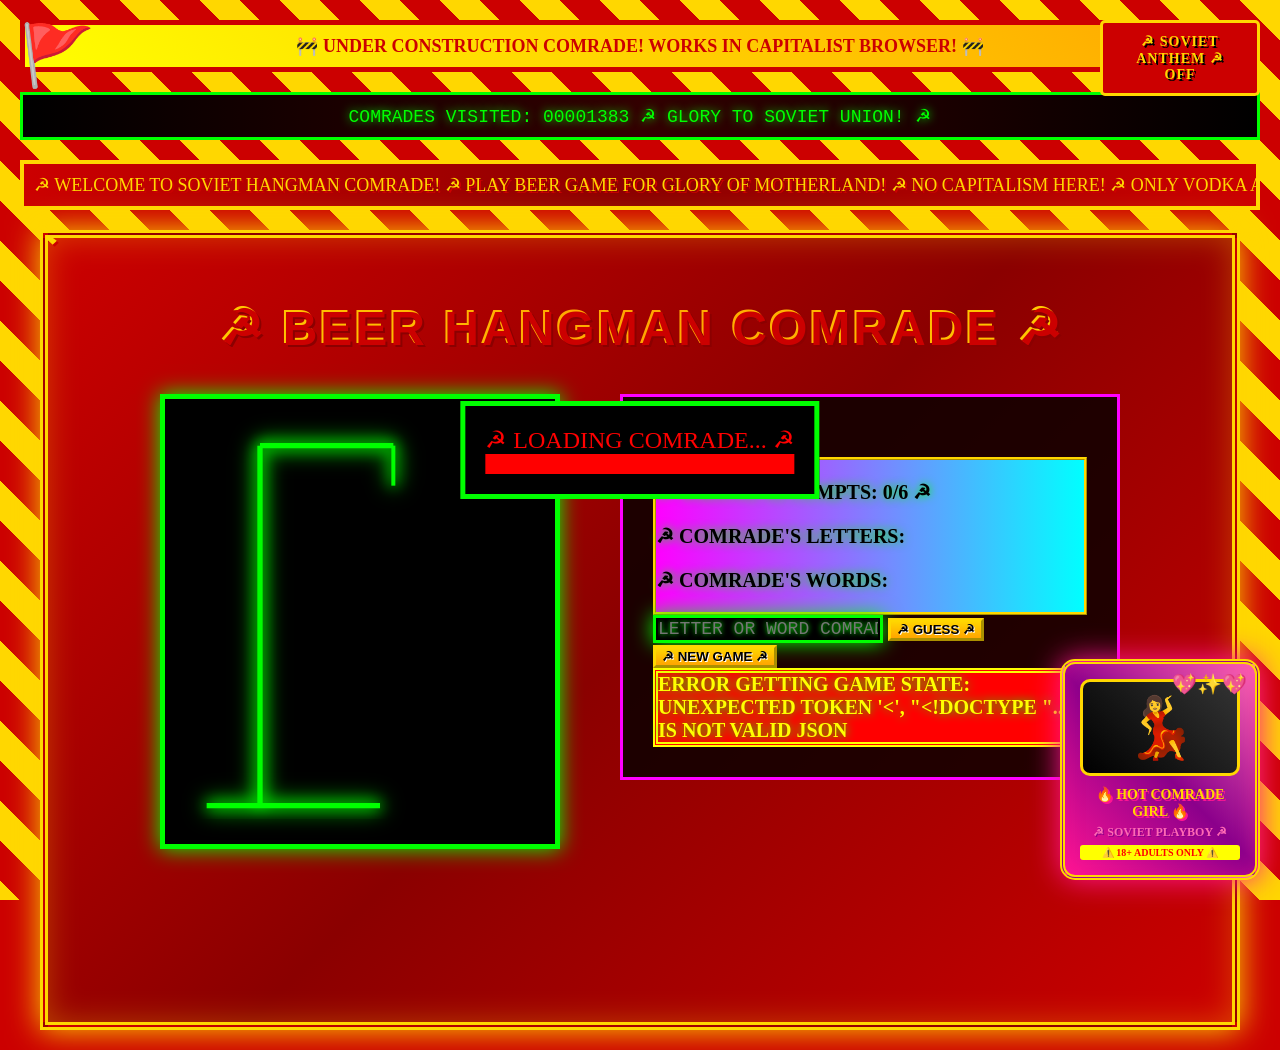
==== commit 465c1ff4: "Add comprehensive cache-busting to prevent browser caching - Added no-cache headers to all servlet r" ====
--- a/src/main/webapp/index.html
+++ b/src/main/webapp/index.html
@@ -3,6 +3,9 @@
 <head>
     <meta charset="UTF-8">
     <meta name="viewport" content="width=device-width, initial-scale=1.0, user-scalable=no">
+    <meta http-equiv="Cache-Control" content="no-cache, no-store, must-revalidate">
+    <meta http-equiv="Pragma" content="no-cache">
+    <meta http-equiv="Expires" content="0">
     <title>VLADIMIR'S BEER HANGMAN GAME - SOVIET STYLE</title>
     <link rel="stylesheet" href="css/retro.css">
     
